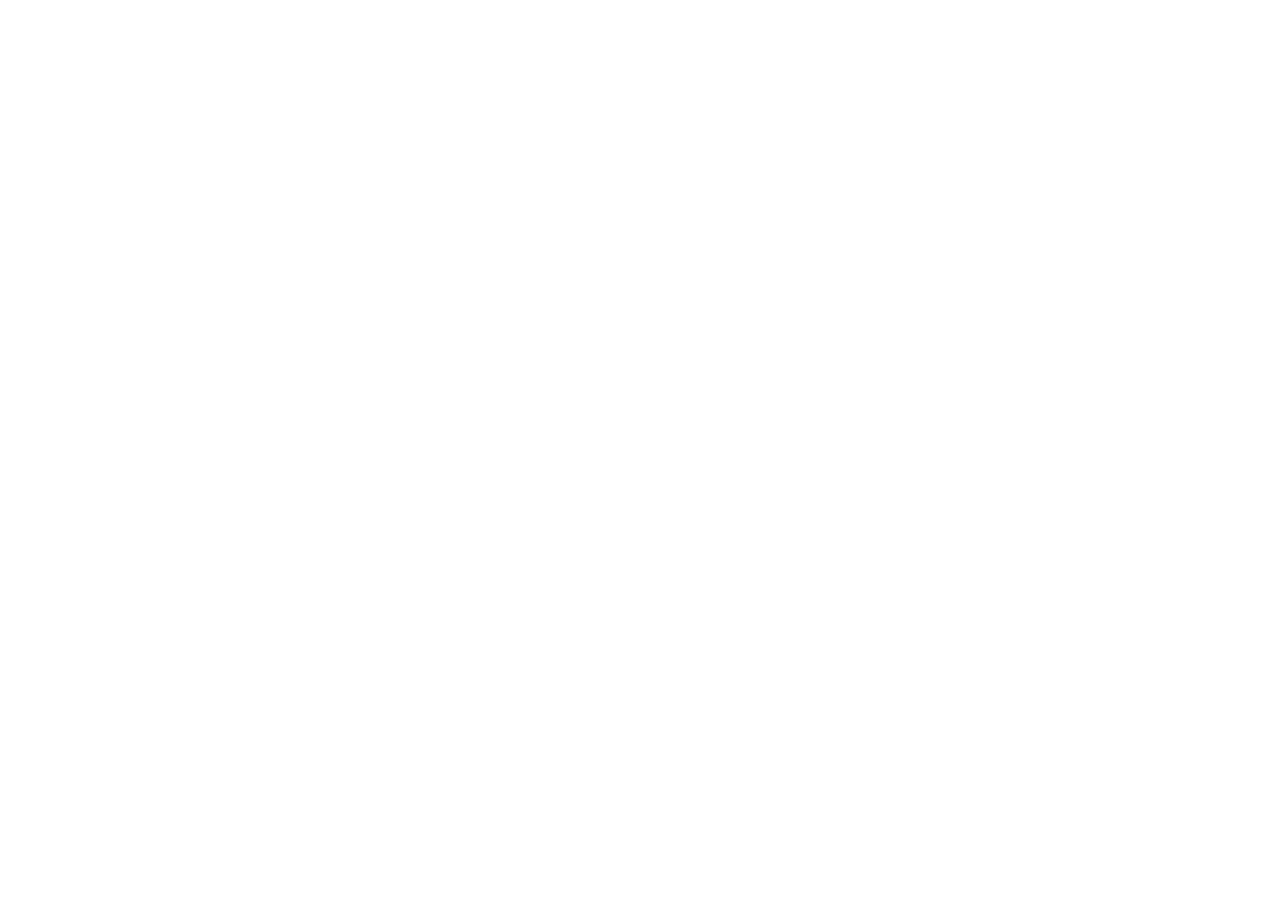
==== bar-chart/index.html @ 3e6d4806 ":tada: Initial Commit." ====
<!DOCTYPE html>
<html lang="en">
  <head>
    <meta charset="UTF-8" />
    <meta name="viewport" content="width=device-width, initial-scale=1.0" />
    <meta http-equiv="X-UA-Compatible" content="ie=edge" />
    <title>D3 - Bar Chart</title>
  </head>
  <body></body>
  <script>
    const svgHeight = 500;
    const svgWidth = 800;

    const svg = d3
      .select("body")
      .append("svg")
      .attr("height", svgHeight)
      .attr("width", svgWidth);

    d3.csv("./alphabet")
      .then(dataset => {
        console.log(dataset);
      })
      .catch(error => console.error(error));
  </script>
</html>
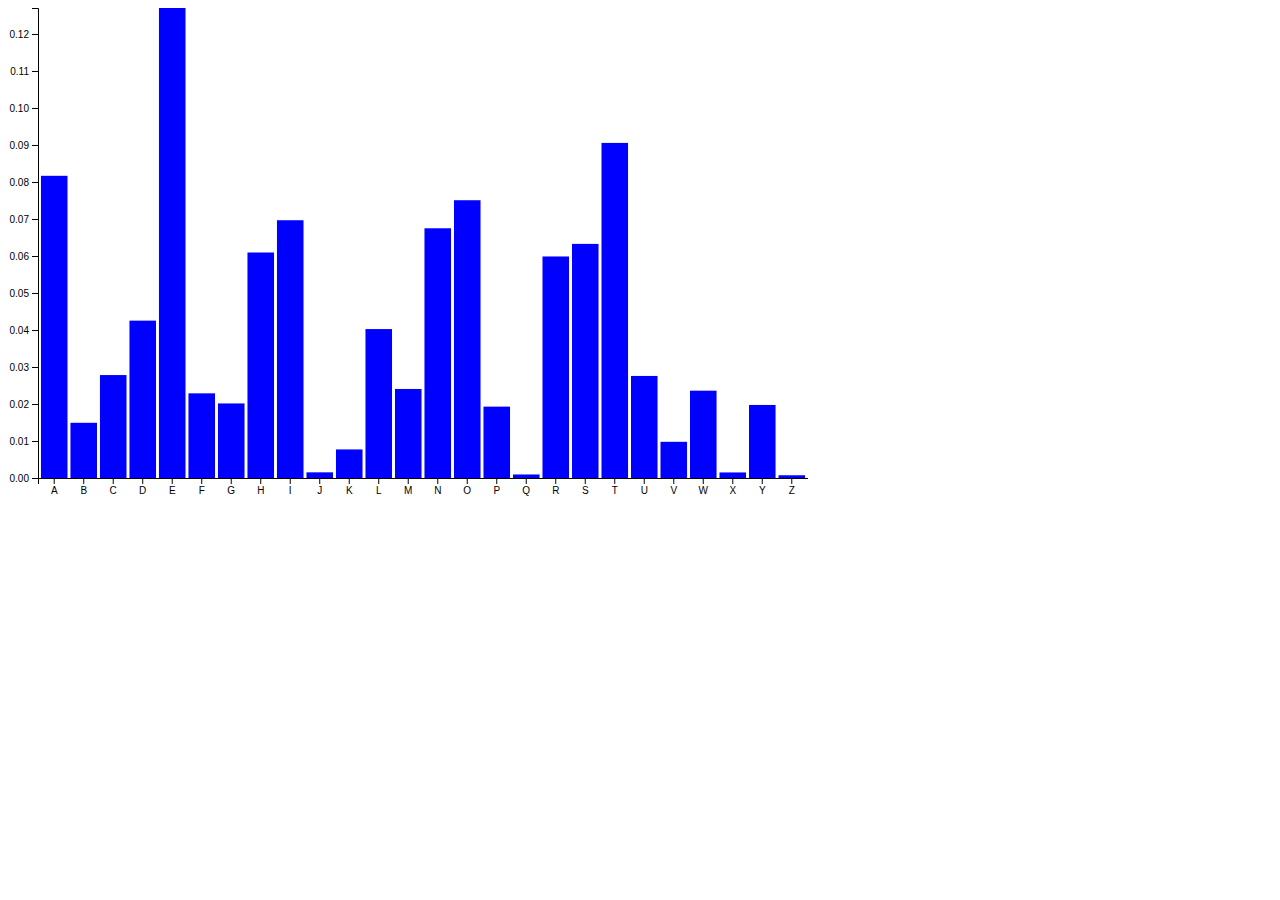
==== commit fec69f0b: ":sparkles: Added simple Bar Chart." ====
--- a/bar-chart/index.html
+++ b/bar-chart/index.html
@@ -5,21 +5,72 @@
     <meta name="viewport" content="width=device-width, initial-scale=1.0" />
     <meta http-equiv="X-UA-Compatible" content="ie=edge" />
     <title>D3 - Bar Chart</title>
+    <script type="text/javascript" src="../d3.js"></script>
   </head>
-  <body></body>
+  <body>
+    <div></div>
+    <div id="visualization"></div>
+  </body>
   <script>
-    const svgHeight = 500;
-    const svgWidth = 800;
+    function buildBarChart(dataset) {
+      const svgHeight = 500;
+      const svgWidth = 800;
 
-    const svg = d3
-      .select("body")
-      .append("svg")
-      .attr("height", svgHeight)
-      .attr("width", svgWidth);
+      const svg = d3
+        .select("#visualization")
+        .append("svg")
+        .attr("height", svgHeight)
+        .attr("width", svgWidth);
 
-    d3.csv("./alphabet")
+      const margin = {
+        top: 0,
+        right: 0,
+        bottom: 30,
+        left: 30
+      };
+
+      const xScale = d3
+        .scaleBand()
+        .domain(dataset.map(d => d.letter))
+        .range([margin.left, svgWidth])
+        .padding(0.1);
+
+      const yScale = d3
+        .scaleLinear()
+        .domain([0, d3.max(dataset, d => d.frequency)])
+        .range([svgHeight - margin.bottom, 0]);
+
+      // Using letter property as key
+      const bars = svg
+        .selectAll("rect")
+        .data(dataset, d => d.letter)
+        .join("rect")
+        .attr("x", d => xScale(d.letter))
+        .attr("y", d => yScale(d.frequency))
+        .attr("height", d => yScale(0) - yScale(d.frequency))
+        .attr("width", xScale.bandwidth())
+        .attr("fill", "blue");
+
+      const xAxis = d3.axisBottom().scale(xScale);
+
+      const gx = svg
+        .append("g")
+        .attr("class", "x axis")
+        .call(xAxis)
+        .attr("transform", `translate(0,${yScale(0)})`);
+
+      const yAxis = d3.axisLeft().scale(yScale);
+
+      const gy = svg
+        .append("g")
+        .attr("class", "y axis")
+        .call(yAxis)
+        .attr("transform", `translate(${margin.left},0)`);
+    }
+
+    d3.csv("./alphabet.csv")
       .then(dataset => {
-        console.log(dataset);
+        buildBarChart(dataset);
       })
       .catch(error => console.error(error));
   </script>
